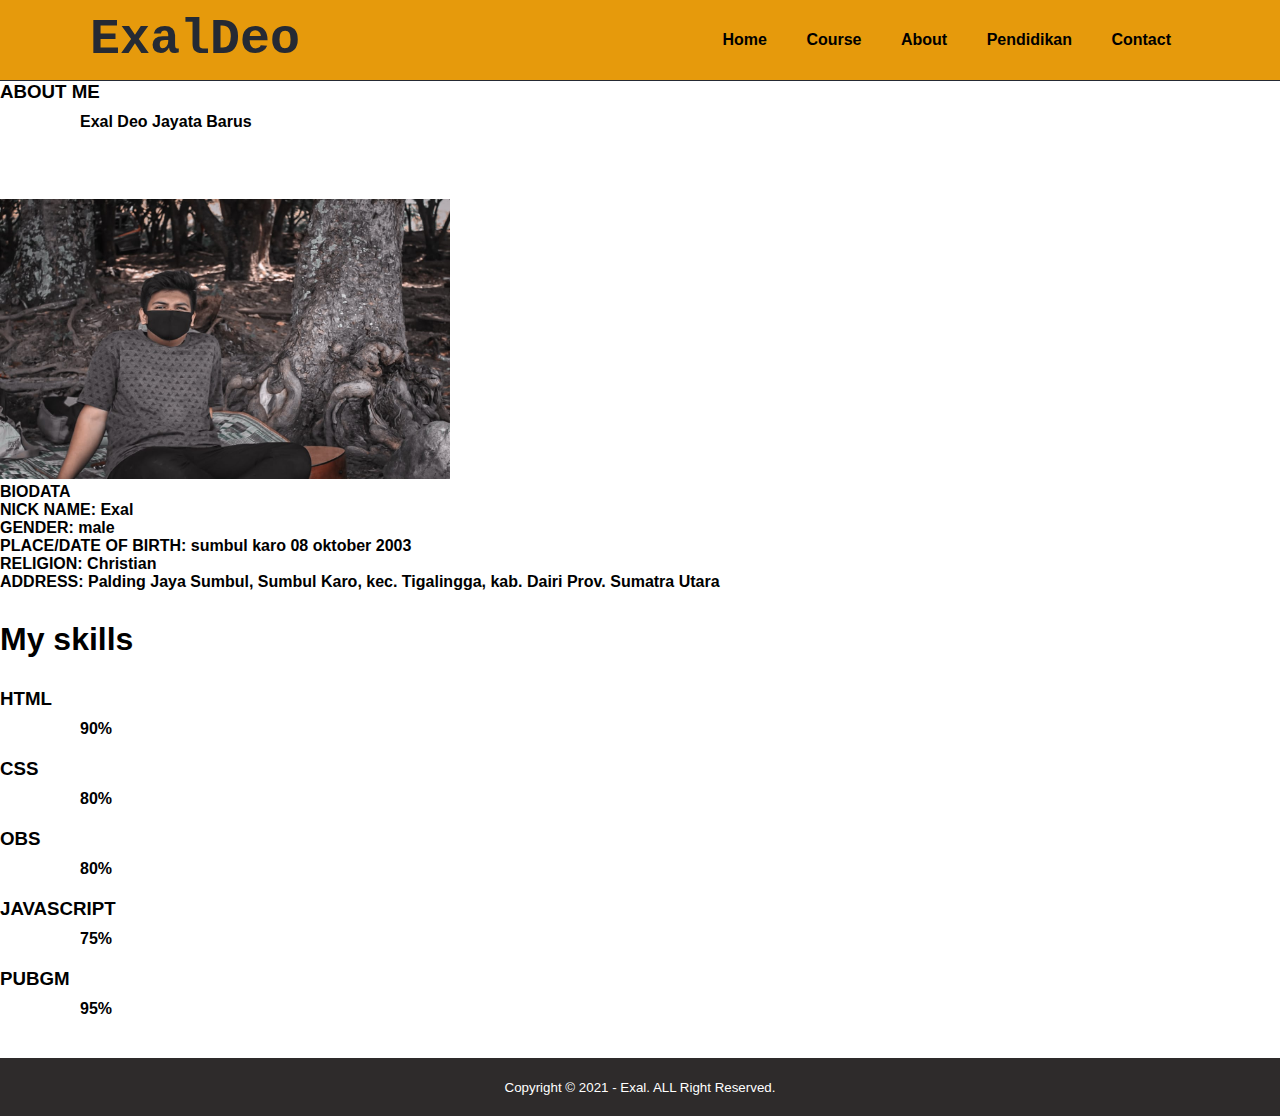
==== tutors.html @ add18071 "first commit" ====
<!DOCTYPE html>
<html lang="en">
<head>
    <meta charset="utf-8" />
    <title>Programming EXAL</title>
    <link rel="stylesheet" href="style.css" />
    <link rel="icon" href="image/3.jpg" />
    </style>
</head>
<body>
    <header></header>
    <nav>
        <div class="wrapper">
            <div class="logo"><a href="index.html">ExalDeo</a></div>
            <div class="navbar">
            <ul>
            <li><a href="index.html" class="line">Home</a></li>
            <li><a href="course.html" class="line">Course</a></li>
            <li><a href="tutors.html" class="line">About</a></li>
            <li><a href="partners.html" class="line">Pendidikan</a></li>
            <li><a href="contact.html" class="line">Contact</a></li>
            </ul>
            </div>
        </div>
    </nav>
    <main>
        <!-- Container (About Section) -->
    <div class="about" id="about">
    <h3 class="about">ABOUT ME</h3>
    <div class="about">
        <p><b>Exal Deo Jayata Barus</b></p>
        <img src="image/3.jpg" style="width: 450px;" style="height: 500px;" > 
    </div>
<!-- Hide this text on small devices -->
        <b>BIODATA</b>
        <b><div>NICK NAME: Exal</div> </b>
        <b><div> GENDER: male </div></b>
        <b><div> PLACE/DATE OF BIRTH: sumbul karo 08 oktober 2003</div></b>
        <b><div> RELIGION: Christian</div></b>
        <b><div> ADDRESS: Palding Jaya Sumbul, Sumbul Karo, kec. Tigalingga, kab. Dairi Prov. Sumatra Utara</div></b>
        <p><h1>My skills</h1></p>
        <li>
            <h3>HTML</h3><span class="bar"><span class="html"></span></span>
            <p><b>90%</b></p>
        </li>

        <li>
            <h3>CSS</h3><span class="bar"><span class="css"></span></span>
            <p><b>80%</b></p>
        </li>
        
        <li>
            <h3>OBS</h3><span class="bar"><span class="obs"></span></span>
            <p><b>80%</b></p>
        </li>

        <li>
            <h3>JAVASCRIPT</h3><span class="bar"><span class="javascript"></span></span>
            <p><b>75%</b></p>
        </li>

        <li>
            <h3>PUBGM</h3><span class="bar"><span class="pubgm"></span></span>
            <p><b>95%</b></p>
        </li>
    <footer style="margin-bottom: -30px;">
    <div class="container">
        <small>Copyright &copy; 2021 - Exal. ALL Right Reserved.</small>
    </div>
    </footer>
</body>
</html>
---- style.css ----
* {
  text-decoration: none;
  margin: 0px;
  padding: 0px;
}

body {
  margin: 0px;
  padding: 0px;
  font-family: 'Open Sans', sans-serif;
}

img {
  width: 700px;
  height: 280px;
  padding-top: 3rem;
}

.wrapper {
  width: 1100px;
  margin: auto;
  position: relative;
}

.logo a {
  font-size: 50px;
  font-weight: 800;
  float: left;
  font-family: courier;
  color: #252a34;
}

.navbar {
  float: right;
}

nav {
  width: 100%;
  margin: auto;
  display: flex;
  line-height: 80px;
  position: sticky;
  position: -webkit-sticky;
  top: 0;
  background: #E69A0C;
  z-index: 1;
  border-bottom: 1px solid #252a34;
}

nav ul {
  margin: 0;
  padding: 0;
  overflow: hidden;
}

nav ul li {
  list-style: none;
  display: inline-block;
  margin: 0px 3px 0px 0px;
  position: relative;
}

.line::after {
  content: ' ';
  height: 3px;
  width: 0;
  background: #009688;
  position: absolute;
  left: 0;
  bottom: 22px;
  transition: 0.5s;
}

.line:hover::after {
  width: 100%;
}

.tbl-biru:hover::after {
  background: none;
  width: 0%;
  transition: none;
}

nav ul li a {
  color: black;
  font-weight: bold;
  text-align: center;
  padding: 0px 16px 0px 16px;
  text-decoration: none;
}

section {
  margin: auto;
  display: flex;
  margin-bottom: 50px;
}

.kolom {
  margin-top: 50px;
  margin-bottom: 50px;
}

.kolom .deskripsi {
  padding-left: 5rem;
  font-size: 20px;
  font-weight: bold;
  font-family: 'comic sans-ms';
  color: #252a34;
}

h2 {
  padding-left: 5rem;
  font-family: 'comic sans-ms';
  font-weight: 800;
  font-size: 45px;
  margin-bottom: 20px;
  color: #252a34;
  width: 100%;
  line-height: 50px;
}
p {
  margin: 10px 0px 10px 0px;
  padding: 0px 5rem 10px 5rem;
}

a.tbl-biru {
  background: #08d9d6;
  border-radius: 20px;
  margin-top: 20px;
  padding: 15px 20px 15px 20px;
  color: #ffffff;
  cursor: pointer;
  font-weight: bold;
}

a.tbl-biru:hover {
  background: #fc5185;
  text-decoration: none;
}

a.tbl-pink {
  background: #fc5185;
  border-radius: 20px;
  margin-top: 20px;
  padding: 15px 20px 15px 20px;
  color: #ffffff;
  cursor: pointer;
  font-weight: bold;
}

a.tbl-pink:hover {
  background: #08d9d6;
  text-decoration: none;
}


footer {
  padding:20px;
  margin-top:30px;
  background-color: rgb(46, 43, 43);
  color: #fff;
  text-align: center;
}
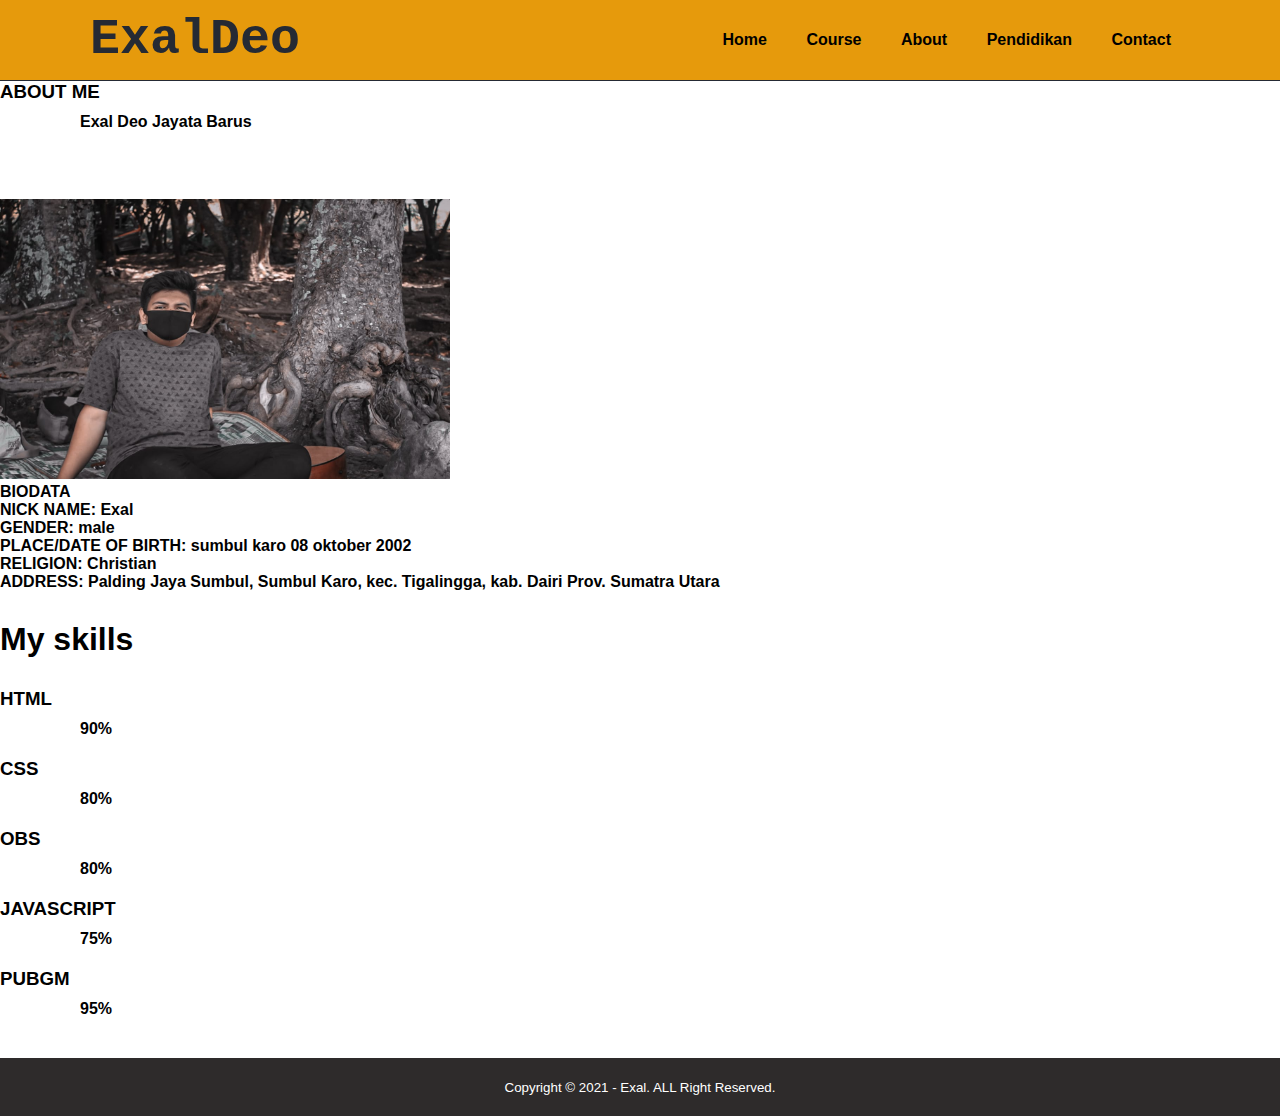
==== commit 3191125d: "mengubah tahun" ====
--- a/tutors.html
+++ b/tutors.html
@@ -35,7 +35,7 @@
         <b>BIODATA</b>
         <b><div>NICK NAME: Exal</div> </b>
         <b><div> GENDER: male </div></b>
-        <b><div> PLACE/DATE OF BIRTH: sumbul karo 08 oktober 2003</div></b>
+        <b><div> PLACE/DATE OF BIRTH: sumbul karo 08 oktober 2002</div></b>
         <b><div> RELIGION: Christian</div></b>
         <b><div> ADDRESS: Palding Jaya Sumbul, Sumbul Karo, kec. Tigalingga, kab. Dairi Prov. Sumatra Utara</div></b>
         <p><h1>My skills</h1></p>
